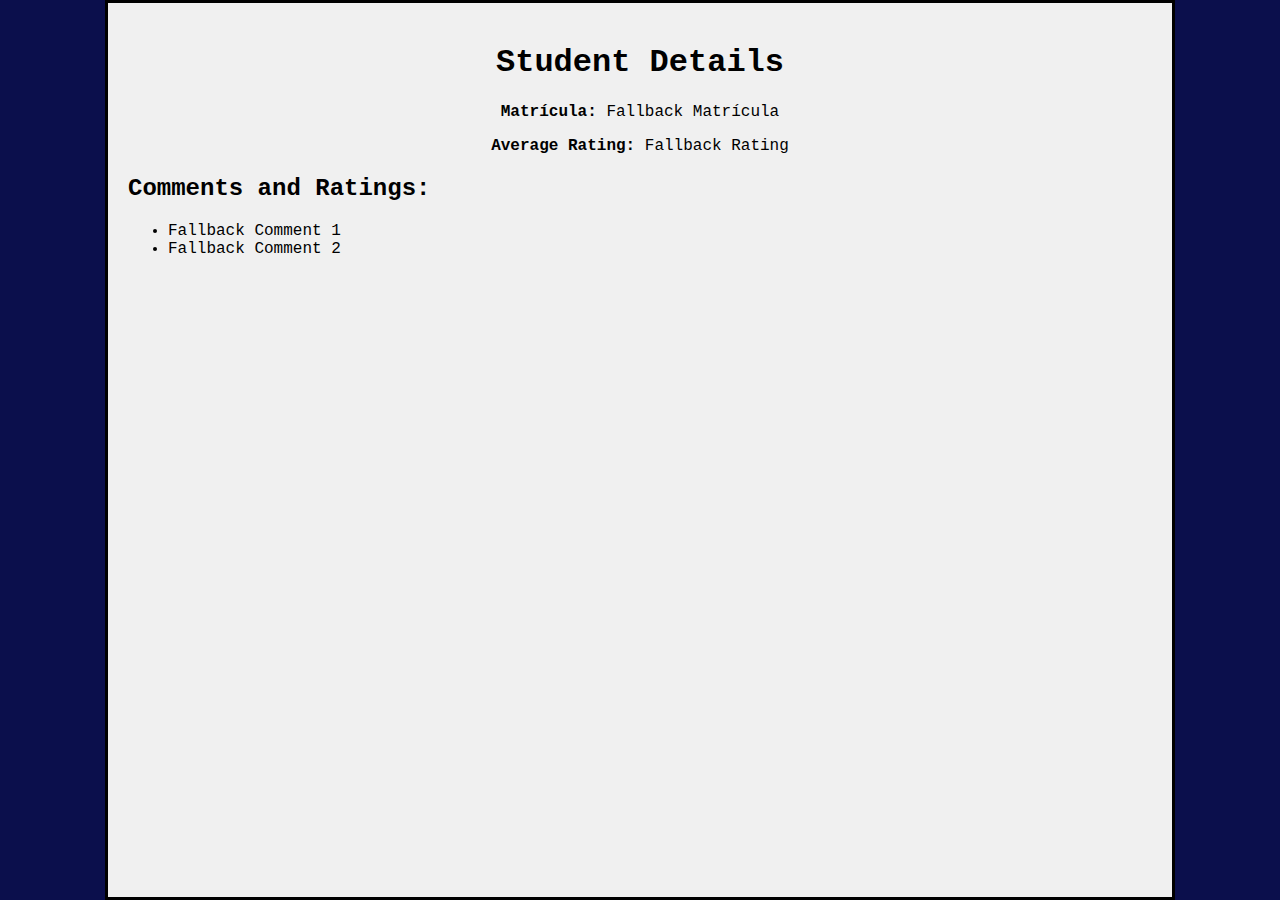
==== viewStudent.html @ b9b3320a "la mayoria" ====
<!DOCTYPE html>
<html lang="en">
<head>
    <meta charset="UTF-8">
    <meta name="viewport" content="width=device-width, initial-scale=1.0">
    <title>View Student</title>
    <link rel="stylesheet" href="styles.css">
</head>
<body>
    <div class="container">
        <h1>Student Details</h1>
        <!-- Student Info -->
        <div id="studentInfo">
            <p><strong>Matrícula:</strong> <span id="matricula">Loading...</span></p>
            <p><strong>Average Rating:</strong> <span id="averageRating">Loading...</span></p>
            <h2>Comments and Ratings:</h2>
            <ul id="commentsList">
                <!-- Comments will be loaded here -->
            </ul>
        </div>
    </div>

    <script>
        window.onload = function() {
            const urlParams = new URLSearchParams(window.location.search);
            const matricula = urlParams.get('matricula');

            fetch(`https://api.yourdomain.com/students/${matricula}`)
                .then(response => response.json())
                .then(data => {
                    document.getElementById('matricula').textContent = data.matricula;
                    document.getElementById('averageRating').textContent = data.averageRating;
                    
                    const commentsList = document.getElementById('commentsList');
                    commentsList.innerHTML = ''; // Clear existing comments
                    
                    data.comments.forEach(comment => {
                        const li = document.createElement('li');
                        li.textContent = `${comment.rating} - ${comment.text}`;
                        commentsList.appendChild(li);
                    });
                })
                .catch(error => {
                    console.error('Error fetching student data:', error);
                    // Load fallback data if fetching fails
                    loadFallbackData();
                });
        }

        function loadFallbackData() {
            document.getElementById('matricula').textContent = 'Fallback Matrícula';
            document.getElementById('averageRating').textContent = 'Fallback Rating';
            const commentsList = document.getElementById('commentsList');
            commentsList.innerHTML = '<li>Fallback Comment 1</li><li>Fallback Comment 2</li>';
        }
    </script>
</body>
</html>
---- styles.css ----
body {
    margin: 0;
    font-family: 'Courier New', Courier, monospace; /* Changed to a monospace font */
    background: #0b0f4c; /* Solid color background */
    height: 100vh;
    display: flex;
    justify-content: center;
}

.container {
    width: 80%;
    background-color: #f0f0f0; /* Light grey background */
    padding: 20px;
    border: 3px solid #000; /* Black border */
}

h1, p {
    text-align: center;
    color: #000; /* Black text color */
}

table {
    width: 100%;
    border-collapse: collapse;
    margin-top: 20px;
    background-color: #f9f9f9; /* Very light grey background for table */
}

th, td {
    padding: 10px;
    text-align: left;
    border-bottom: 2px solid #000; /* Solid black for clarity */
}

th {
    background-color: #000;
    color: #fff; /* White text in headers */
}

tr:hover {
    background-color: #ccc;
    color: #000;
}

.search-container {
    margin-top: 20px;
    text-align: center;
}

.search-container input, .search-container button {
    padding: 8px;
    margin: 4px;
    font-family: 'Courier New', Courier, monospace; /* Ensuring the input and button match the body font */
}
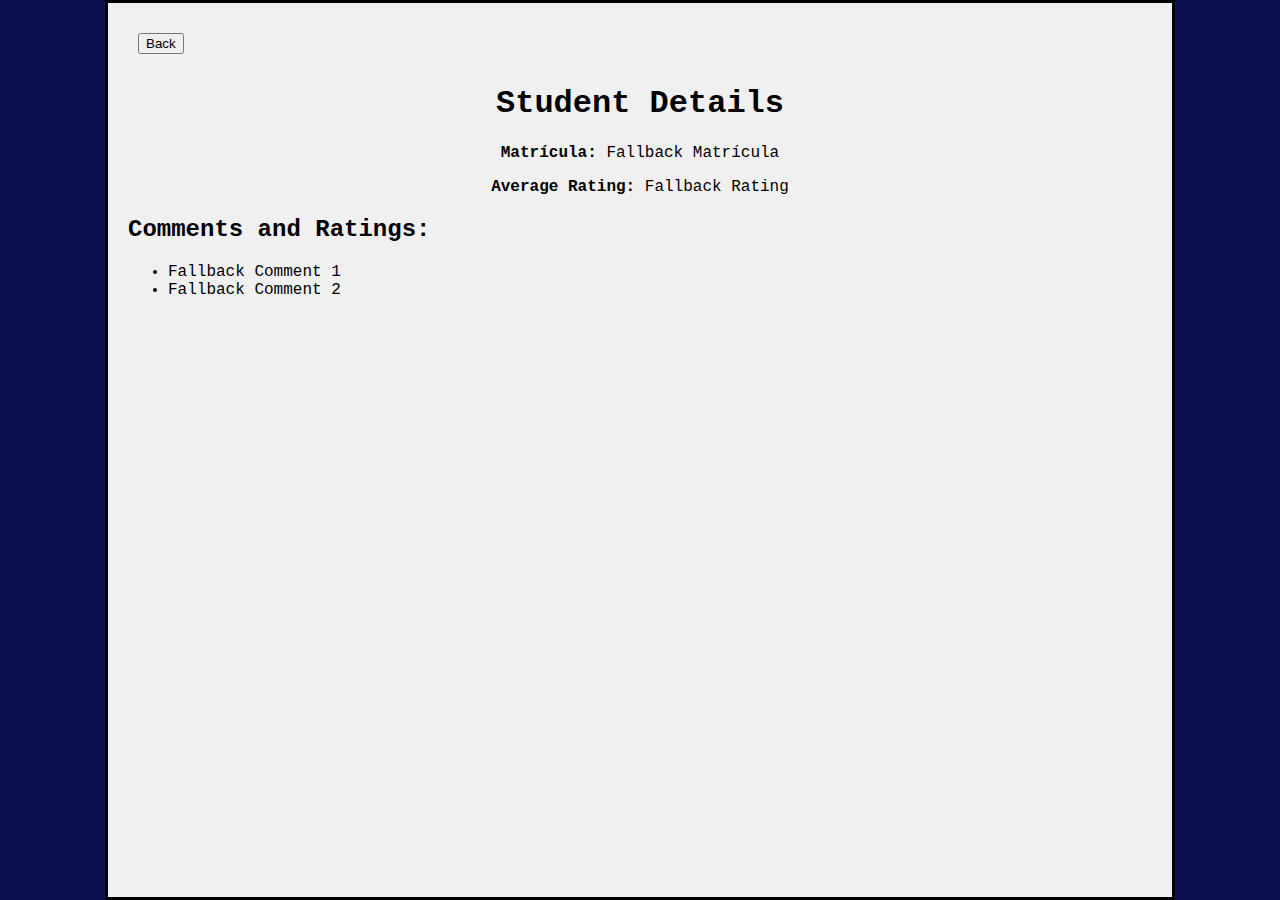
==== commit 3d950654: "ya esta lo basic" ====
--- a/viewStudent.html
+++ b/viewStudent.html
@@ -8,6 +8,7 @@
 </head>
 <body>
     <div class="container">
+        <button onclick="goBack()" style="margin: 10px;">Back</button> <!-- Back button -->
         <h1>Student Details</h1>
         <!-- Student Info -->
         <div id="studentInfo">
@@ -53,6 +54,10 @@
             const commentsList = document.getElementById('commentsList');
             commentsList.innerHTML = '<li>Fallback Comment 1</li><li>Fallback Comment 2</li>';
         }
+
+        function goBack() {
+            window.history.back();
+        }
     </script>
 </body>
 </html>
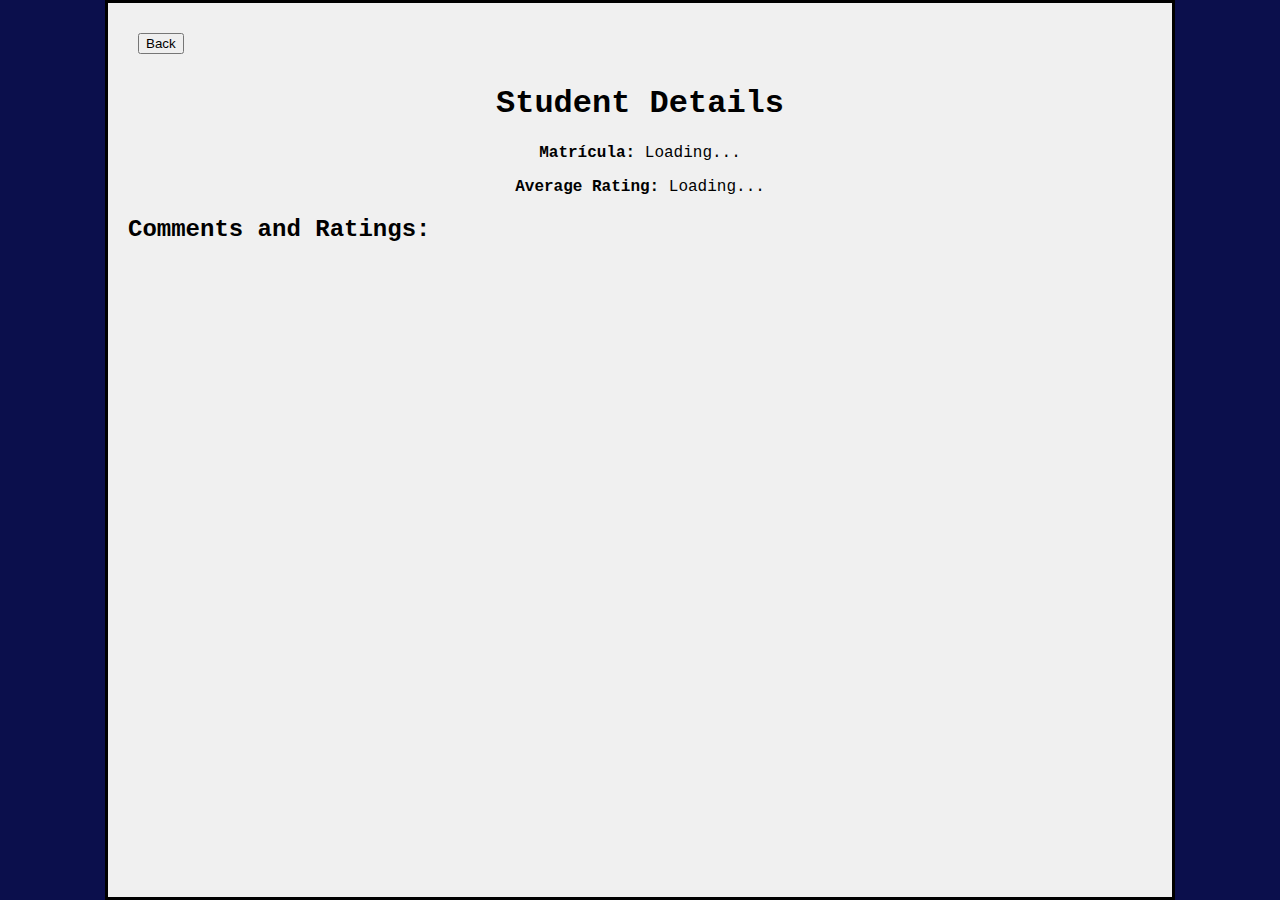
==== commit 29c85b37: "changes" ====
--- a/viewStudent.html
+++ b/viewStudent.html
@@ -22,19 +22,20 @@
     </div>
 
     <script>
-        window.onload = function() {
+       window.onload = function() {
             const urlParams = new URLSearchParams(window.location.search);
-            const matricula = urlParams.get('matricula');
+            const studentId = urlParams.get('id'); // Changed from 'matricula' to 'id'
 
-            fetch(`https://api.yourdomain.com/students/${matricula}`)
+            fetch(`https://pruebaback-production-2761.up.railway.app/students/${studentId}`,{mode: 'no-cors'})
                 .then(response => response.json())
                 .then(data => {
-                    document.getElementById('matricula').textContent = data.matricula;
-                    document.getElementById('averageRating').textContent = data.averageRating;
+                    document.getElementById('matricula').textContent = data.matriculation_number;
+                    document.getElementById('averageRating').textContent = data.average_rating.toFixed(2); // Ensure it's a number and format it
                     
                     const commentsList = document.getElementById('commentsList');
                     commentsList.innerHTML = ''; // Clear existing comments
                     
+                    // Assuming data.comments is an array of comments
                     data.comments.forEach(comment => {
                         const li = document.createElement('li');
                         li.textContent = `${comment.rating} - ${comment.text}`;
@@ -43,17 +44,12 @@
                 })
                 .catch(error => {
                     console.error('Error fetching student data:', error);
-                    // Load fallback data if fetching fails
-                    loadFallbackData();
+                    
                 });
         }
 
-        function loadFallbackData() {
-            document.getElementById('matricula').textContent = 'Fallback Matrícula';
-            document.getElementById('averageRating').textContent = 'Fallback Rating';
-            const commentsList = document.getElementById('commentsList');
-            commentsList.innerHTML = '<li>Fallback Comment 1</li><li>Fallback Comment 2</li>';
-        }
+
+   
 
         function goBack() {
             window.history.back();
